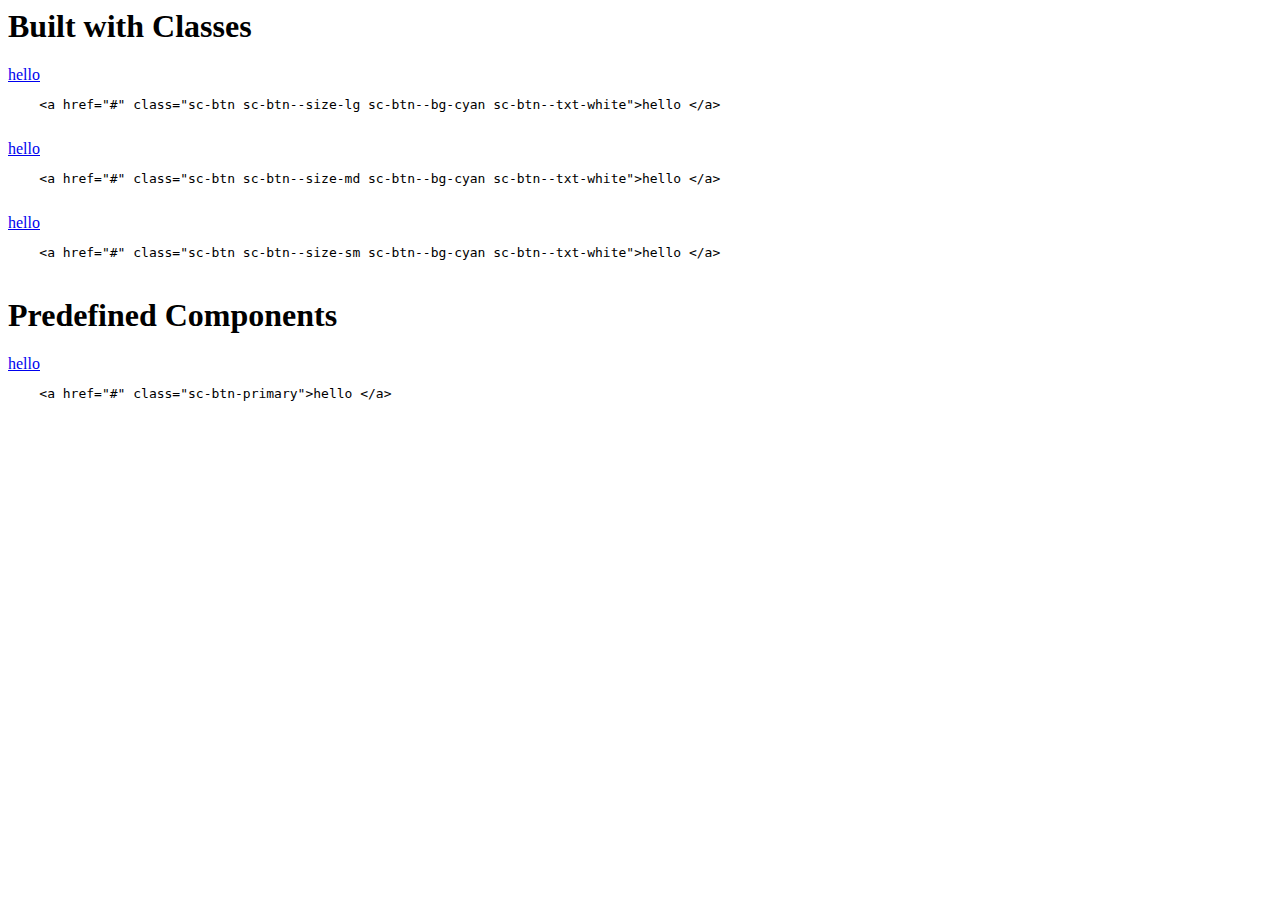
==== index.html @ 14fd8b25 "update predefined components" ====
<html>
<head>
    <link rel="stylesheet" type="text/css" href="https://qa.singlecare.com/Content/css/components/buttons/buttons.css">
</head>


<body>

    <h1>Built with Classes</h1>
    <a href="#" class="sc-btn sc-btn--size-lg sc-btn--bg-cyan sc-btn--txt-white">hello </a>
    <pre>
    <code>&lt;a href=&quot;#&quot; class=&quot;sc-btn sc-btn--size-lg sc-btn--bg-cyan sc-btn--txt-white&quot;&gt;hello &lt;/a&gt;</code>
    </pre>

    <a href="#" class="sc-btn sc-btn--size-md sc-btn--bg-cyan sc-btn--txt-white">hello </a>
    <pre>
    <code>&lt;a href=&quot;#&quot; class=&quot;sc-btn sc-btn--size-md sc-btn--bg-cyan sc-btn--txt-white&quot;&gt;hello &lt;/a&gt;</code>
    </pre>

    <a href="#" class="sc-btn sc-btn--size-sm sc-btn--bg-cyan sc-btn--txt-white">hello </a>

    <pre>
    <code>&lt;a href=&quot;#&quot; class=&quot;sc-btn sc-btn--size-sm sc-btn--bg-cyan sc-btn--txt-white&quot;&gt;hello &lt;/a&gt;</code>
    </pre>


    <h1>Predefined Components</h1>
    <a href="#" class="sc-btn-primary">hello </a>

    <pre>
    <code>&lt;a href=&quot;#&quot; class=&quot;sc-btn-primary&quot;&gt;hello &lt;/a&gt;</code>
    </pre>

</body>

</html>
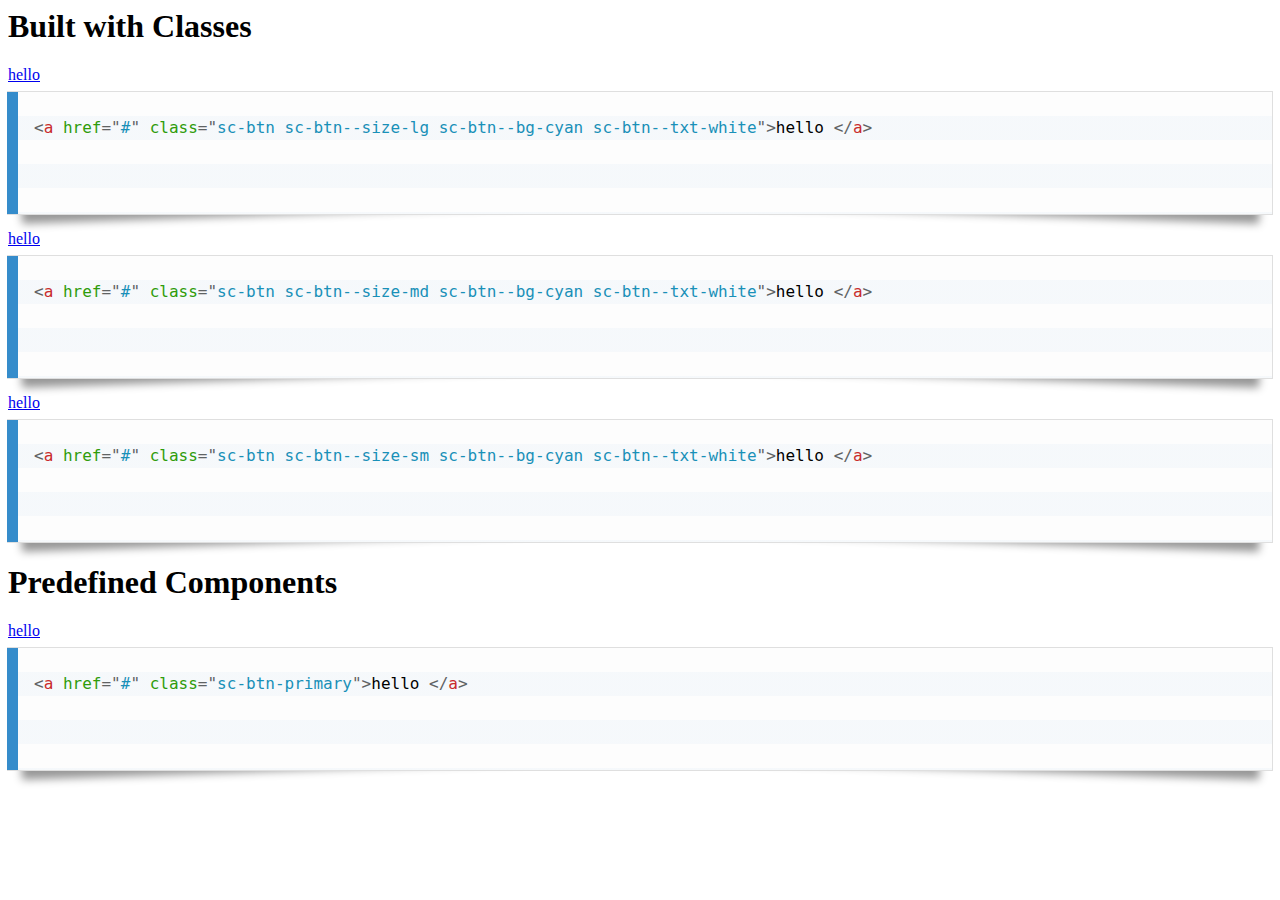
==== commit 9f605a2e: "add prism for <code>" ====
--- a/index.html
+++ b/index.html
@@ -1,26 +1,26 @@
 <html>
 <head>
     <link rel="stylesheet" type="text/css" href="https://qa.singlecare.com/Content/css/components/buttons/buttons.css">
+    <link href="css/prism.css" rel="stylesheet" />
 </head>
-
 
 <body>
 
     <h1>Built with Classes</h1>
     <a href="#" class="sc-btn sc-btn--size-lg sc-btn--bg-cyan sc-btn--txt-white">hello </a>
     <pre>
-    <code>&lt;a href=&quot;#&quot; class=&quot;sc-btn sc-btn--size-lg sc-btn--bg-cyan sc-btn--txt-white&quot;&gt;hello &lt;/a&gt;</code>
+    <code class="language-html" style="height:50px;">&lt;a href=&quot;#&quot; class=&quot;sc-btn sc-btn--size-lg sc-btn--bg-cyan sc-btn--txt-white&quot;&gt;hello &lt;/a&gt;</code>
     </pre>
 
     <a href="#" class="sc-btn sc-btn--size-md sc-btn--bg-cyan sc-btn--txt-white">hello </a>
     <pre>
-    <code>&lt;a href=&quot;#&quot; class=&quot;sc-btn sc-btn--size-md sc-btn--bg-cyan sc-btn--txt-white&quot;&gt;hello &lt;/a&gt;</code>
+    <code class="language-html" style="height:50px;">&lt;a href=&quot;#&quot; class=&quot;sc-btn sc-btn--size-md sc-btn--bg-cyan sc-btn--txt-white&quot;&gt;hello &lt;/a&gt;</code>
     </pre>
 
     <a href="#" class="sc-btn sc-btn--size-sm sc-btn--bg-cyan sc-btn--txt-white">hello </a>
 
     <pre>
-    <code>&lt;a href=&quot;#&quot; class=&quot;sc-btn sc-btn--size-sm sc-btn--bg-cyan sc-btn--txt-white&quot;&gt;hello &lt;/a&gt;</code>
+    <code class="language-html" style="height:50px;">&lt;a href=&quot;#&quot; class=&quot;sc-btn sc-btn--size-sm sc-btn--bg-cyan sc-btn--txt-white&quot;&gt;hello &lt;/a&gt;</code>
     </pre>
 
 
@@ -28,9 +28,11 @@
     <a href="#" class="sc-btn-primary">hello </a>
 
     <pre>
-    <code>&lt;a href=&quot;#&quot; class=&quot;sc-btn-primary&quot;&gt;hello &lt;/a&gt;</code>
+    <code class="language-html" style="height:50px;">&lt;a href=&quot;#&quot; class=&quot;sc-btn-primary&quot;&gt;hello &lt;/a&gt;</code>
     </pre>
 
+
+    <script src="js/prism.js"></script>
 </body>
 
 </html>--- a/css/prism.css
+++ b/css/prism.css
@@ -0,0 +1,237 @@
+/* http://prismjs.com/download.html?themes=prism-coy&languages=markup */
+/**
+ * prism.js Coy theme for JavaScript, CoffeeScript, CSS and HTML
+ * Based on https://github.com/tshedor/workshop-wp-theme (Example: http://workshop.kansan.com/category/sessions/basics or http://workshop.timshedor.com/category/sessions/basics);
+ * @author Tim  Shedor
+ */
+
+code[class*="language-"],
+pre[class*="language-"] {
+	color: black;
+	background: none;
+	font-family: Consolas, Monaco, 'Andale Mono', 'Ubuntu Mono', monospace;
+	text-align: left;
+	white-space: pre;
+	word-spacing: normal;
+	word-break: normal;
+	word-wrap: normal;
+	line-height: 1.5;
+
+	-moz-tab-size: 4;
+	-o-tab-size: 4;
+	tab-size: 4;
+
+	-webkit-hyphens: none;
+	-moz-hyphens: none;
+	-ms-hyphens: none;
+	hyphens: none;
+}
+
+/* Code blocks */
+pre[class*="language-"] {
+	position: relative;
+	margin: .5em 0;
+	-webkit-box-shadow: -1px 0px 0px 0px #358ccb, 0px 0px 0px 1px #dfdfdf;
+	-moz-box-shadow: -1px 0px 0px 0px #358ccb, 0px 0px 0px 1px #dfdfdf;
+	box-shadow: -1px 0px 0px 0px #358ccb, 0px 0px 0px 1px #dfdfdf;
+	border-left: 10px solid #358ccb;
+	background-color: #fdfdfd;
+	background-image: -webkit-linear-gradient(transparent 50%, rgba(69, 142, 209, 0.04) 50%);
+	background-image: -moz-linear-gradient(transparent 50%, rgba(69, 142, 209, 0.04) 50%);
+	background-image: -ms-linear-gradient(transparent 50%, rgba(69, 142, 209, 0.04) 50%);
+	background-image: -o-linear-gradient(transparent 50%, rgba(69, 142, 209, 0.04) 50%);
+	background-image: linear-gradient(transparent 50%, rgba(69, 142, 209, 0.04) 50%);
+	background-size: 3em 3em;
+	background-origin: content-box;
+	overflow: visible;
+	padding: 0;
+}
+
+code[class*="language"] {
+	max-height: inherit;
+	height: 100%;
+	padding: 0 1em;
+	display: block;
+	overflow: auto;
+}
+
+/* Margin bottom to accomodate shadow */
+:not(pre) > code[class*="language-"],
+pre[class*="language-"] {
+	background-color: #fdfdfd;
+	-webkit-box-sizing: border-box;
+	-moz-box-sizing: border-box;
+	box-sizing: border-box;
+	margin-bottom: 1em;
+}
+
+/* Inline code */
+:not(pre) > code[class*="language-"] {
+	position: relative;
+	padding: .2em;
+	-webkit-border-radius: 0.3em;
+	-moz-border-radius: 0.3em;
+	-ms-border-radius: 0.3em;
+	-o-border-radius: 0.3em;
+	border-radius: 0.3em;
+	color: #c92c2c;
+	border: 1px solid rgba(0, 0, 0, 0.1);
+	display: inline;
+	white-space: normal;
+}
+
+pre[class*="language-"]:before,
+pre[class*="language-"]:after {
+	content: '';
+	z-index: -2;
+	display: block;
+	position: absolute;
+	bottom: 0.75em;
+	left: 0.18em;
+	width: 40%;
+	height: 20%;
+	max-height: 13em;
+	-webkit-box-shadow: 0px 13px 8px #979797;
+	-moz-box-shadow: 0px 13px 8px #979797;
+	box-shadow: 0px 13px 8px #979797;
+	-webkit-transform: rotate(-2deg);
+	-moz-transform: rotate(-2deg);
+	-ms-transform: rotate(-2deg);
+	-o-transform: rotate(-2deg);
+	transform: rotate(-2deg);
+}
+
+:not(pre) > code[class*="language-"]:after,
+pre[class*="language-"]:after {
+	right: 0.75em;
+	left: auto;
+	-webkit-transform: rotate(2deg);
+	-moz-transform: rotate(2deg);
+	-ms-transform: rotate(2deg);
+	-o-transform: rotate(2deg);
+	transform: rotate(2deg);
+}
+
+.token.comment,
+.token.block-comment,
+.token.prolog,
+.token.doctype,
+.token.cdata {
+	color: #7D8B99;
+}
+
+.token.punctuation {
+	color: #5F6364;
+}
+
+.token.property,
+.token.tag,
+.token.boolean,
+.token.number,
+.token.function-name,
+.token.constant,
+.token.symbol,
+.token.deleted {
+	color: #c92c2c;
+}
+
+.token.selector,
+.token.attr-name,
+.token.string,
+.token.char,
+.token.function,
+.token.builtin,
+.token.inserted {
+	color: #2f9c0a;
+}
+
+.token.operator,
+.token.entity,
+.token.url,
+.token.variable {
+	color: #a67f59;
+	background: rgba(255, 255, 255, 0.5);
+}
+
+.token.atrule,
+.token.attr-value,
+.token.keyword,
+.token.class-name {
+	color: #1990b8;
+}
+
+.token.regex,
+.token.important {
+	color: #e90;
+}
+
+.language-css .token.string,
+.style .token.string {
+	color: #a67f59;
+	background: rgba(255, 255, 255, 0.5);
+}
+
+.token.important {
+	font-weight: normal;
+}
+
+.token.bold {
+	font-weight: bold;
+}
+.token.italic {
+	font-style: italic;
+}
+
+.token.entity {
+	cursor: help;
+}
+
+.namespace {
+	opacity: .7;
+}
+
+@media screen and (max-width: 767px) {
+	pre[class*="language-"]:before,
+	pre[class*="language-"]:after {
+		bottom: 14px;
+		-webkit-box-shadow: none;
+		-moz-box-shadow: none;
+		box-shadow: none;
+	}
+
+}
+
+/* Plugin styles */
+.token.tab:not(:empty):before,
+.token.cr:before,
+.token.lf:before {
+	color: #e0d7d1;
+}
+
+/* Plugin styles: Line Numbers */
+pre[class*="language-"].line-numbers {
+	padding-left: 0;
+}
+
+pre[class*="language-"].line-numbers code {
+	padding-left: 3.8em;
+}
+
+pre[class*="language-"].line-numbers .line-numbers-rows {
+	left: 0;
+}
+
+/* Plugin styles: Line Highlight */
+pre[class*="language-"][data-line] {
+	padding-top: 0;
+	padding-bottom: 0;
+	padding-left: 0;
+}
+pre[data-line] code {
+	position: relative;
+	padding-left: 4em;
+}
+pre .line-highlight {
+	margin-top: 0;
+}
+
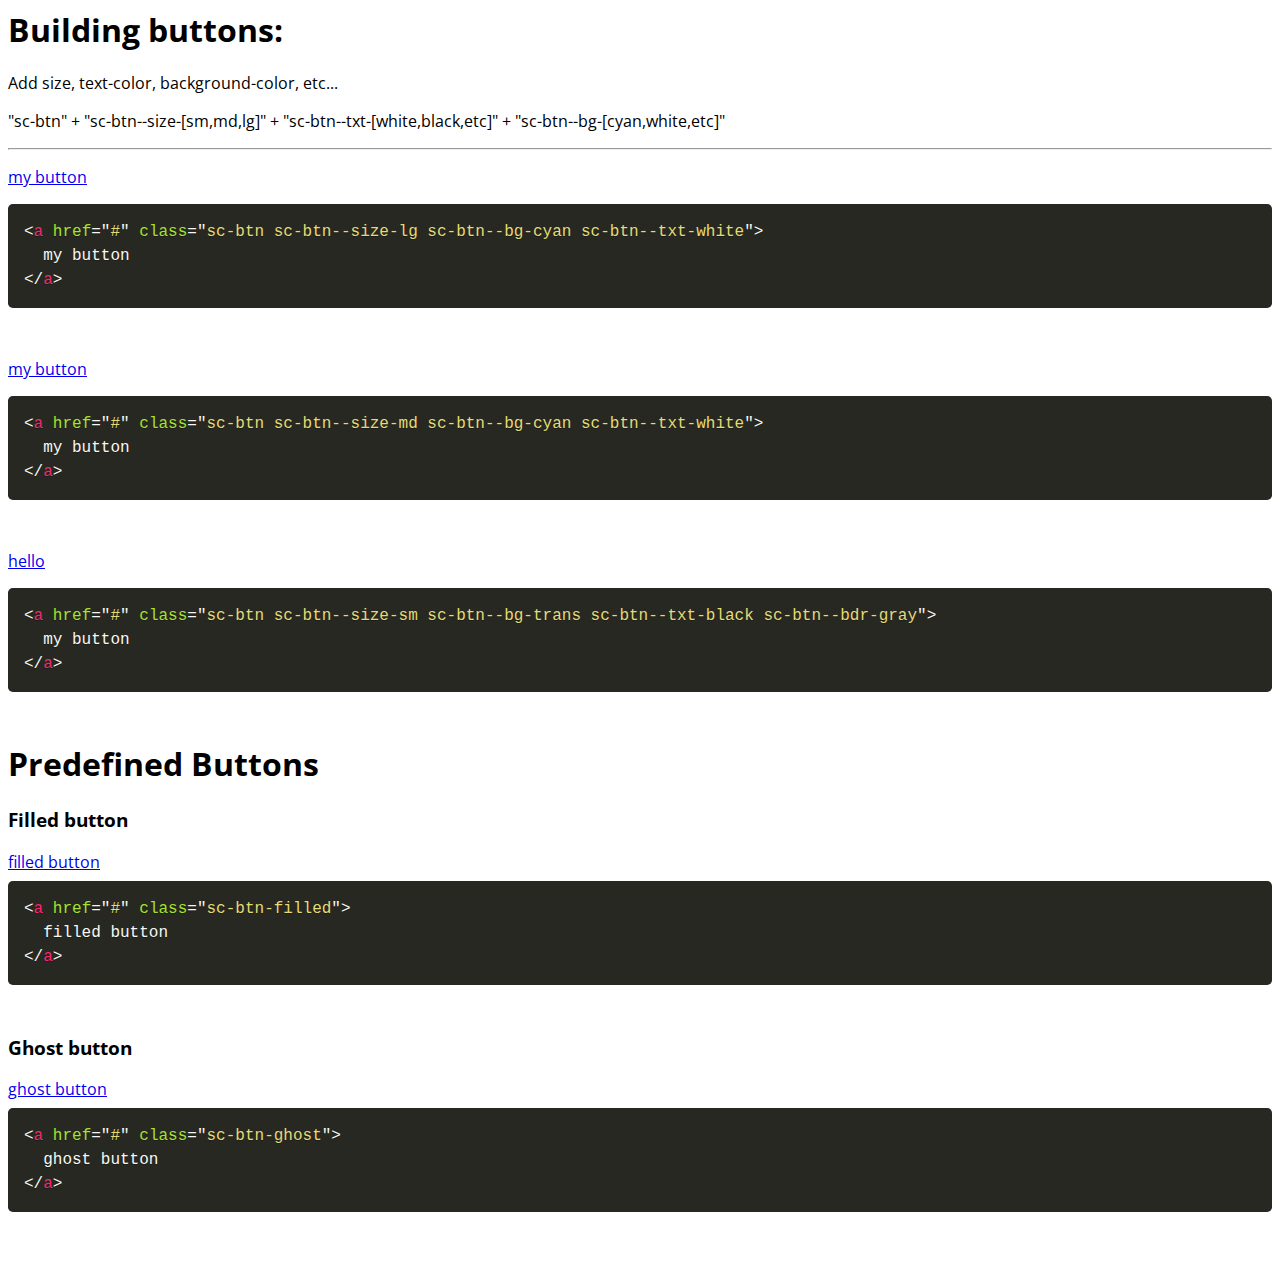
==== commit c413a16d: "add ghost button" ====
--- a/index.html
+++ b/index.html
@@ -1,35 +1,76 @@
 <html>
 <head>
     <link rel="stylesheet" type="text/css" href="https://qa.singlecare.com/Content/css/components/buttons/buttons.css">
+    
+    <!-- 
+    <link rel="stylesheet" type="text/css" href="https://localhost:44301/Content/css/components/buttons/buttons.css">
+    -->
     <link href="css/prism.css" rel="stylesheet" />
+    <link href='https://fonts.googleapis.com/css?family=Open+Sans' rel='stylesheet' type='text/css'>
 </head>
 
 <body>
 
-    <h1>Built with Classes</h1>
-    <a href="#" class="sc-btn sc-btn--size-lg sc-btn--bg-cyan sc-btn--txt-white">hello </a>
-    <pre>
-    <code class="language-html" style="height:50px;">&lt;a href=&quot;#&quot; class=&quot;sc-btn sc-btn--size-lg sc-btn--bg-cyan sc-btn--txt-white&quot;&gt;hello &lt;/a&gt;</code>
-    </pre>
+    <style>
+    body { 
+        font-family: 'Open Sans', sans-serif;
+    }
+    pre {
+        margin-bottom: 50px!important;    
+    }
+    </style>
 
-    <a href="#" class="sc-btn sc-btn--size-md sc-btn--bg-cyan sc-btn--txt-white">hello </a>
-    <pre>
-    <code class="language-html" style="height:50px;">&lt;a href=&quot;#&quot; class=&quot;sc-btn sc-btn--size-md sc-btn--bg-cyan sc-btn--txt-white&quot;&gt;hello &lt;/a&gt;</code>
-    </pre>
+    <h1>Building buttons:</h1>    
+    <p>Add size, text-color, background-color, etc...</p>
+    <p>"sc-btn" + "sc-btn--size-[sm,md,lg]" + "sc-btn--txt-[white,black,etc]" + "sc-btn--bg-[cyan,white,etc]"</p>
+    <hr>
+    <p>
+    <a href="#" class="sc-btn sc-btn--size-lg sc-btn--bg-cyan sc-btn--txt-white">my button</a>
+<pre>
+<code class="language-html" >&lt;a href=&quot;#&quot; class=&quot;sc-btn sc-btn--size-lg sc-btn--bg-cyan sc-btn--txt-white&quot;&gt;
+  my button 
+&lt;/a&gt;</code>
+</pre>
+    </p>
 
-    <a href="#" class="sc-btn sc-btn--size-sm sc-btn--bg-cyan sc-btn--txt-white">hello </a>
+    <p>
+        <a href="#" class="sc-btn sc-btn--size-md sc-btn--bg-gray sc-btn--txt-black">my button</a>
+<pre>
+<code class="language-html">&lt;a href=&quot;#&quot; class=&quot;sc-btn sc-btn--size-md sc-btn--bg-cyan sc-btn--txt-white&quot;&gt;
+  my button
+&lt;/a&gt;</code>
+</pre>
+    </p>
 
-    <pre>
-    <code class="language-html" style="height:50px;">&lt;a href=&quot;#&quot; class=&quot;sc-btn sc-btn--size-sm sc-btn--bg-cyan sc-btn--txt-white&quot;&gt;hello &lt;/a&gt;</code>
-    </pre>
+    <p>
+        <a href="#" class="sc-btn sc-btn--size-sm sc-btn--bg-trans sc-btn--txt-black sc-btn--bdr-gray">hello </a>
+<pre>
+<code class="language-html">&lt;a href=&quot;#&quot; class=&quot;sc-btn sc-btn--size-sm sc-btn--bg-trans sc-btn--txt-black sc-btn--bdr-gray&quot;&gt;
+  my button
+&lt;/a&gt;</code>
+</pre>
+    </p>
 
 
-    <h1>Predefined Components</h1>
-    <a href="#" class="sc-btn-primary">hello </a>
-
-    <pre>
-    <code class="language-html" style="height:50px;">&lt;a href=&quot;#&quot; class=&quot;sc-btn-primary&quot;&gt;hello &lt;/a&gt;</code>
-    </pre>
+    <h1>Predefined Buttons</h1>
+    <p>
+        <h3>Filled button</h3>
+        <a href="#" class="sc-btn-filled">filled button </a>
+<pre>
+<code class="language-html" style="height:50px;">&lt;a href=&quot;#&quot; class=&quot;sc-btn-filled&quot;&gt;
+  filled button    
+&lt;/a&gt;</code>
+</pre>
+    </p>
+    <p>
+        <h3>Ghost button</h3>
+        <a href="#" class="sc-btn-ghost">ghost button </a>
+<pre>
+<code class="language-html" style="height:50px;">&lt;a href=&quot;#&quot; class=&quot;sc-btn-ghost&quot;&gt;
+  ghost button
+&lt;/a&gt;</code>
+</pre>
+    </p>
 
 
     <script src="js/prism.js"></script>
--- a/css/prism.css
+++ b/css/prism.css
@@ -1,14 +1,15 @@
-/* http://prismjs.com/download.html?themes=prism-coy&languages=markup */
+/* http://prismjs.com/download.html?themes=prism-okaidia&languages=markup */
 /**
- * prism.js Coy theme for JavaScript, CoffeeScript, CSS and HTML
- * Based on https://github.com/tshedor/workshop-wp-theme (Example: http://workshop.kansan.com/category/sessions/basics or http://workshop.timshedor.com/category/sessions/basics);
- * @author Tim  Shedor
+ * okaidia theme for JavaScript, CSS and HTML
+ * Loosely based on Monokai textmate theme by http://www.monokai.nl/
+ * @author ocodia
  */
 
 code[class*="language-"],
 pre[class*="language-"] {
-	color: black;
+	color: #f8f8f2;
 	background: none;
+	text-shadow: 0 1px rgba(0, 0, 0, 0.3);
 	font-family: Consolas, Monaco, 'Andale Mono', 'Ubuntu Mono', monospace;
 	text-align: left;
 	white-space: pre;
@@ -29,152 +30,86 @@
 
 /* Code blocks */
 pre[class*="language-"] {
-	position: relative;
+	padding: 1em;
 	margin: .5em 0;
-	-webkit-box-shadow: -1px 0px 0px 0px #358ccb, 0px 0px 0px 1px #dfdfdf;
-	-moz-box-shadow: -1px 0px 0px 0px #358ccb, 0px 0px 0px 1px #dfdfdf;
-	box-shadow: -1px 0px 0px 0px #358ccb, 0px 0px 0px 1px #dfdfdf;
-	border-left: 10px solid #358ccb;
-	background-color: #fdfdfd;
-	background-image: -webkit-linear-gradient(transparent 50%, rgba(69, 142, 209, 0.04) 50%);
-	background-image: -moz-linear-gradient(transparent 50%, rgba(69, 142, 209, 0.04) 50%);
-	background-image: -ms-linear-gradient(transparent 50%, rgba(69, 142, 209, 0.04) 50%);
-	background-image: -o-linear-gradient(transparent 50%, rgba(69, 142, 209, 0.04) 50%);
-	background-image: linear-gradient(transparent 50%, rgba(69, 142, 209, 0.04) 50%);
-	background-size: 3em 3em;
-	background-origin: content-box;
-	overflow: visible;
-	padding: 0;
+	overflow: auto;
+	border-radius: 0.3em;
 }
 
-code[class*="language"] {
-	max-height: inherit;
-	height: 100%;
-	padding: 0 1em;
-	display: block;
-	overflow: auto;
-}
-
-/* Margin bottom to accomodate shadow */
 :not(pre) > code[class*="language-"],
 pre[class*="language-"] {
-	background-color: #fdfdfd;
-	-webkit-box-sizing: border-box;
-	-moz-box-sizing: border-box;
-	box-sizing: border-box;
-	margin-bottom: 1em;
+	background: #272822;
 }
 
 /* Inline code */
 :not(pre) > code[class*="language-"] {
-	position: relative;
-	padding: .2em;
-	-webkit-border-radius: 0.3em;
-	-moz-border-radius: 0.3em;
-	-ms-border-radius: 0.3em;
-	-o-border-radius: 0.3em;
-	border-radius: 0.3em;
-	color: #c92c2c;
-	border: 1px solid rgba(0, 0, 0, 0.1);
-	display: inline;
+	padding: .1em;
+	border-radius: .3em;
 	white-space: normal;
 }
 
-pre[class*="language-"]:before,
-pre[class*="language-"]:after {
-	content: '';
-	z-index: -2;
-	display: block;
-	position: absolute;
-	bottom: 0.75em;
-	left: 0.18em;
-	width: 40%;
-	height: 20%;
-	max-height: 13em;
-	-webkit-box-shadow: 0px 13px 8px #979797;
-	-moz-box-shadow: 0px 13px 8px #979797;
-	box-shadow: 0px 13px 8px #979797;
-	-webkit-transform: rotate(-2deg);
-	-moz-transform: rotate(-2deg);
-	-ms-transform: rotate(-2deg);
-	-o-transform: rotate(-2deg);
-	transform: rotate(-2deg);
-}
-
-:not(pre) > code[class*="language-"]:after,
-pre[class*="language-"]:after {
-	right: 0.75em;
-	left: auto;
-	-webkit-transform: rotate(2deg);
-	-moz-transform: rotate(2deg);
-	-ms-transform: rotate(2deg);
-	-o-transform: rotate(2deg);
-	transform: rotate(2deg);
-}
-
 .token.comment,
-.token.block-comment,
 .token.prolog,
 .token.doctype,
 .token.cdata {
-	color: #7D8B99;
+	color: slategray;
 }
 
 .token.punctuation {
-	color: #5F6364;
+	color: #f8f8f2;
+}
+
+.namespace {
+	opacity: .7;
 }
 
 .token.property,
 .token.tag,
-.token.boolean,
-.token.number,
-.token.function-name,
 .token.constant,
 .token.symbol,
 .token.deleted {
-	color: #c92c2c;
+	color: #f92672;
+}
+
+.token.boolean,
+.token.number {
+	color: #ae81ff;
 }
 
 .token.selector,
 .token.attr-name,
 .token.string,
 .token.char,
-.token.function,
 .token.builtin,
 .token.inserted {
-	color: #2f9c0a;
+	color: #a6e22e;
 }
 
 .token.operator,
 .token.entity,
 .token.url,
+.language-css .token.string,
+.style .token.string,
 .token.variable {
-	color: #a67f59;
-	background: rgba(255, 255, 255, 0.5);
+	color: #f8f8f2;
 }
 
 .token.atrule,
 .token.attr-value,
-.token.keyword,
-.token.class-name {
-	color: #1990b8;
+.token.function {
+	color: #e6db74;
+}
+
+.token.keyword {
+	color: #66d9ef;
 }
 
 .token.regex,
 .token.important {
-	color: #e90;
+	color: #fd971f;
 }
 
-.language-css .token.string,
-.style .token.string {
-	color: #a67f59;
-	background: rgba(255, 255, 255, 0.5);
-}
-
-.token.important {
-	font-weight: normal;
-}
-
+.token.important,
 .token.bold {
 	font-weight: bold;
 }
@@ -186,52 +121,3 @@
 	cursor: help;
 }
 
-.namespace {
-	opacity: .7;
-}
-
-@media screen and (max-width: 767px) {
-	pre[class*="language-"]:before,
-	pre[class*="language-"]:after {
-		bottom: 14px;
-		-webkit-box-shadow: none;
-		-moz-box-shadow: none;
-		box-shadow: none;
-	}
-
-}
-
-/* Plugin styles */
-.token.tab:not(:empty):before,
-.token.cr:before,
-.token.lf:before {
-	color: #e0d7d1;
-}
-
-/* Plugin styles: Line Numbers */
-pre[class*="language-"].line-numbers {
-	padding-left: 0;
-}
-
-pre[class*="language-"].line-numbers code {
-	padding-left: 3.8em;
-}
-
-pre[class*="language-"].line-numbers .line-numbers-rows {
-	left: 0;
-}
-
-/* Plugin styles: Line Highlight */
-pre[class*="language-"][data-line] {
-	padding-top: 0;
-	padding-bottom: 0;
-	padding-left: 0;
-}
-pre[data-line] code {
-	position: relative;
-	padding-left: 4em;
-}
-pre .line-highlight {
-	margin-top: 0;
-}
-
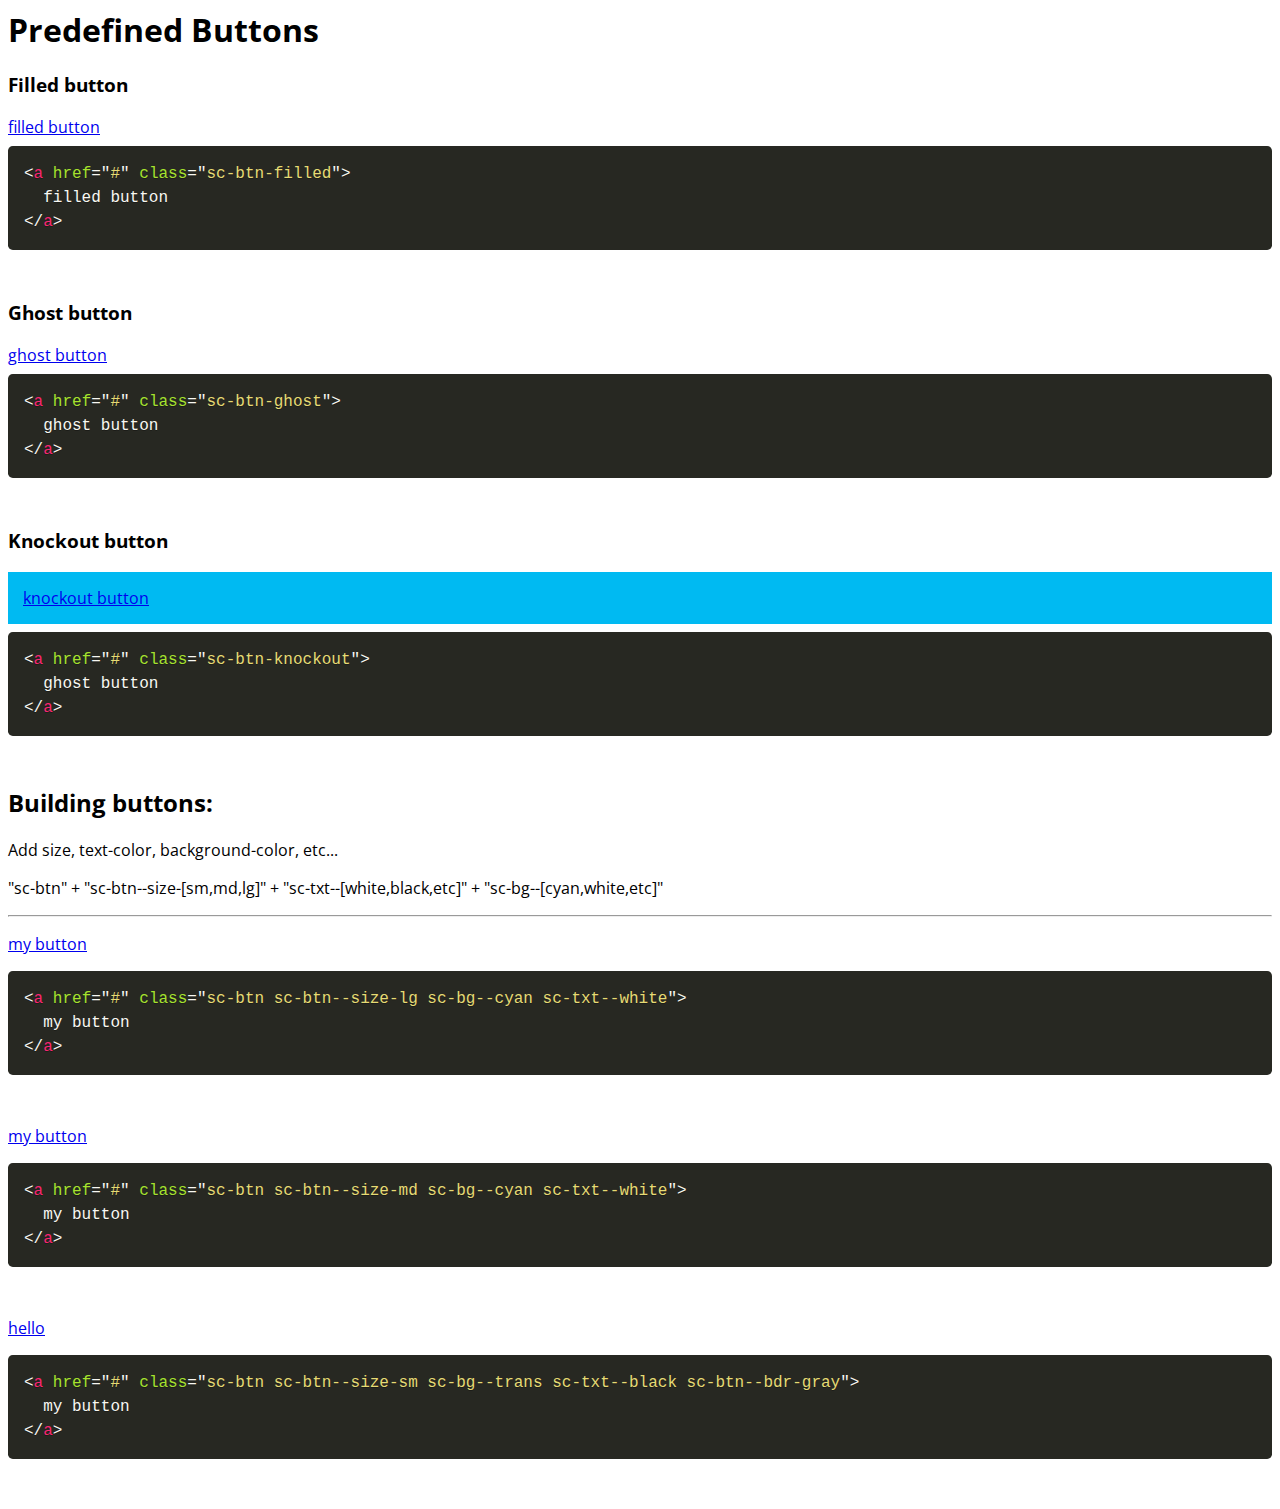
==== commit 2acccbb5: "add knockout button" ====
--- a/index.html
+++ b/index.html
@@ -1,10 +1,10 @@
 <html>
 <head>
-    <link rel="stylesheet" type="text/css" href="https://qa.singlecare.com/Content/css/components/buttons/buttons.css">
+    <link rel="stylesheet" type="text/css" href="https://qa.singlecare.com/Content/css/components/buttons.css">
     
     <!-- 
-    <link rel="stylesheet" type="text/css" href="https://localhost:44301/Content/css/components/buttons/buttons.css">
-    -->
+    <link rel="stylesheet" type="text/css" href="https://localhost:44301/Content/css/components/buttons.css">
+   -->
     <link href="css/prism.css" rel="stylesheet" />
     <link href='https://fonts.googleapis.com/css?family=Open+Sans' rel='stylesheet' type='text/css'>
 </head>
@@ -20,36 +20,6 @@
     }
     </style>
 
-    <h1>Building buttons:</h1>    
-    <p>Add size, text-color, background-color, etc...</p>
-    <p>"sc-btn" + "sc-btn--size-[sm,md,lg]" + "sc-btn--txt-[white,black,etc]" + "sc-btn--bg-[cyan,white,etc]"</p>
-    <hr>
-    <p>
-    <a href="#" class="sc-btn sc-btn--size-lg sc-btn--bg-cyan sc-btn--txt-white">my button</a>
-<pre>
-<code class="language-html" >&lt;a href=&quot;#&quot; class=&quot;sc-btn sc-btn--size-lg sc-btn--bg-cyan sc-btn--txt-white&quot;&gt;
-  my button 
-&lt;/a&gt;</code>
-</pre>
-    </p>
-
-    <p>
-        <a href="#" class="sc-btn sc-btn--size-md sc-btn--bg-gray sc-btn--txt-black">my button</a>
-<pre>
-<code class="language-html">&lt;a href=&quot;#&quot; class=&quot;sc-btn sc-btn--size-md sc-btn--bg-cyan sc-btn--txt-white&quot;&gt;
-  my button
-&lt;/a&gt;</code>
-</pre>
-    </p>
-
-    <p>
-        <a href="#" class="sc-btn sc-btn--size-sm sc-btn--bg-trans sc-btn--txt-black sc-btn--bdr-gray">hello </a>
-<pre>
-<code class="language-html">&lt;a href=&quot;#&quot; class=&quot;sc-btn sc-btn--size-sm sc-btn--bg-trans sc-btn--txt-black sc-btn--bdr-gray&quot;&gt;
-  my button
-&lt;/a&gt;</code>
-</pre>
-    </p>
 
 
     <h1>Predefined Buttons</h1>
@@ -72,6 +42,53 @@
 </pre>
     </p>
 
+    <h3>Knockout button</h3>
+    <div style="padding:15px;background:#00baf2">
+        <a href="#" class="sc-btn-knockout">knockout button </a>
+    </div>
+<pre>
+<code class="language-html" style="height:50px;">&lt;a href=&quot;#&quot; class=&quot;sc-btn-knockout&quot;&gt;
+  ghost button
+&lt;/a&gt;</code>
+</pre>
+    </p>
+
+
+
+
+
+    <h2>Building buttons:</h2>    
+    <p>Add size, text-color, background-color, etc...</p>
+    <p>"sc-btn" + "sc-btn--size-[sm,md,lg]" + "sc-txt--[white,black,etc]" + "sc-bg--[cyan,white,etc]"</p>
+    <hr>
+    <p>
+    <a href="#" class="sc-btn sc-btn--size-lg sc-bg--cyan sc-txt--white">my button</a>
+<pre>
+<code class="language-html" >&lt;a href=&quot;#&quot; class=&quot;sc-btn sc-btn--size-lg sc-bg--cyan sc-txt--white&quot;&gt;
+  my button 
+&lt;/a&gt;</code>
+</pre>
+    </p>
+
+    <p>
+        <a href="#" class="sc-btn sc-btn--size-md sc-bg--gray sc-txt--white">my button</a>
+<pre>
+<code class="language-html">&lt;a href=&quot;#&quot; class=&quot;sc-btn sc-btn--size-md sc-bg--cyan sc-txt--white&quot;&gt;
+  my button
+&lt;/a&gt;</code>
+</pre>
+    </p>
+
+    <p>
+        <a href="#" class="sc-btn sc-btn--size-sm sc-bg--trans sc-txt--black sc-btn--bdr-gray">hello </a>
+<pre>
+<code class="language-html">&lt;a href=&quot;#&quot; class=&quot;sc-btn sc-btn--size-sm sc-bg--trans sc-txt--black sc-btn--bdr-gray&quot;&gt;
+  my button
+&lt;/a&gt;</code>
+</pre>
+    </p>
+
+
 
     <script src="js/prism.js"></script>
 </body>
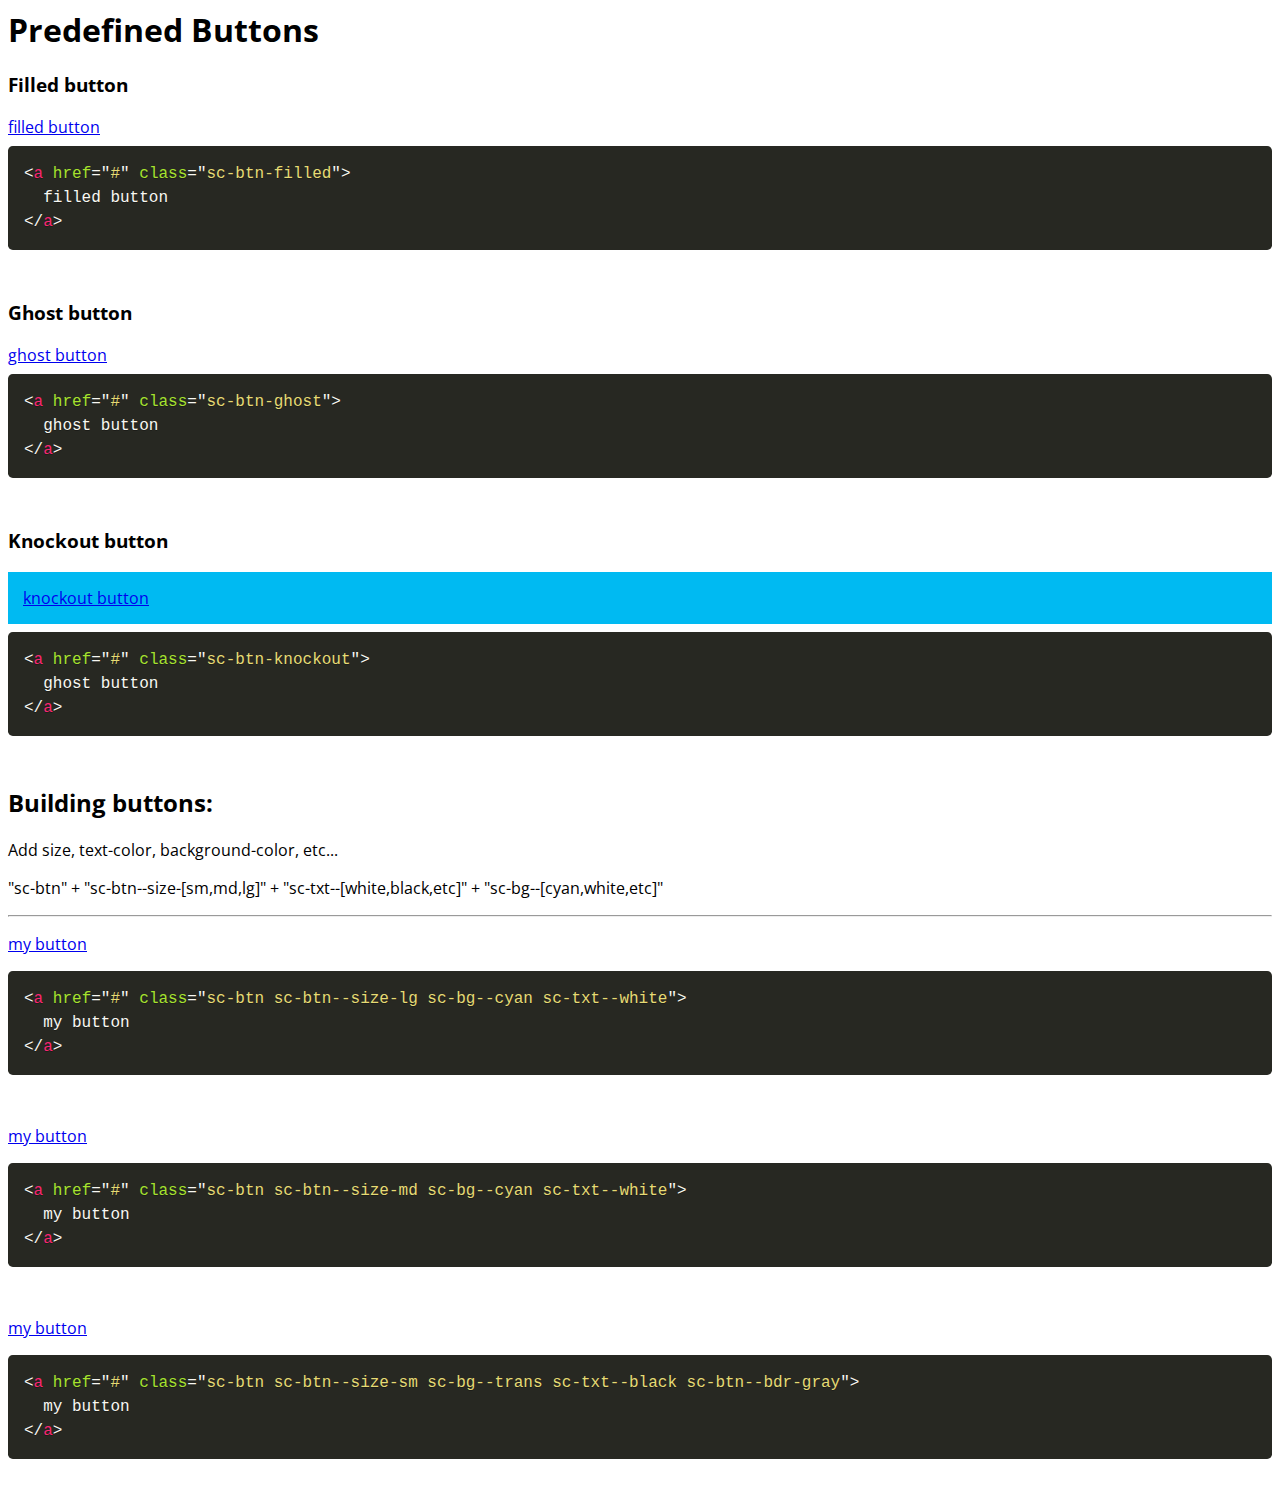
==== commit cf69f1a8: "update button text" ====
--- a/index.html
+++ b/index.html
@@ -80,7 +80,7 @@
     </p>
 
     <p>
-        <a href="#" class="sc-btn sc-btn--size-sm sc-bg--trans sc-txt--black sc-btn--bdr-gray">hello </a>
+        <a href="#" class="sc-btn sc-btn--size-sm sc-bg--trans sc-txt--black sc-btn--bdr-gray">my button </a>
 <pre>
 <code class="language-html">&lt;a href=&quot;#&quot; class=&quot;sc-btn sc-btn--size-sm sc-bg--trans sc-txt--black sc-btn--bdr-gray&quot;&gt;
   my button
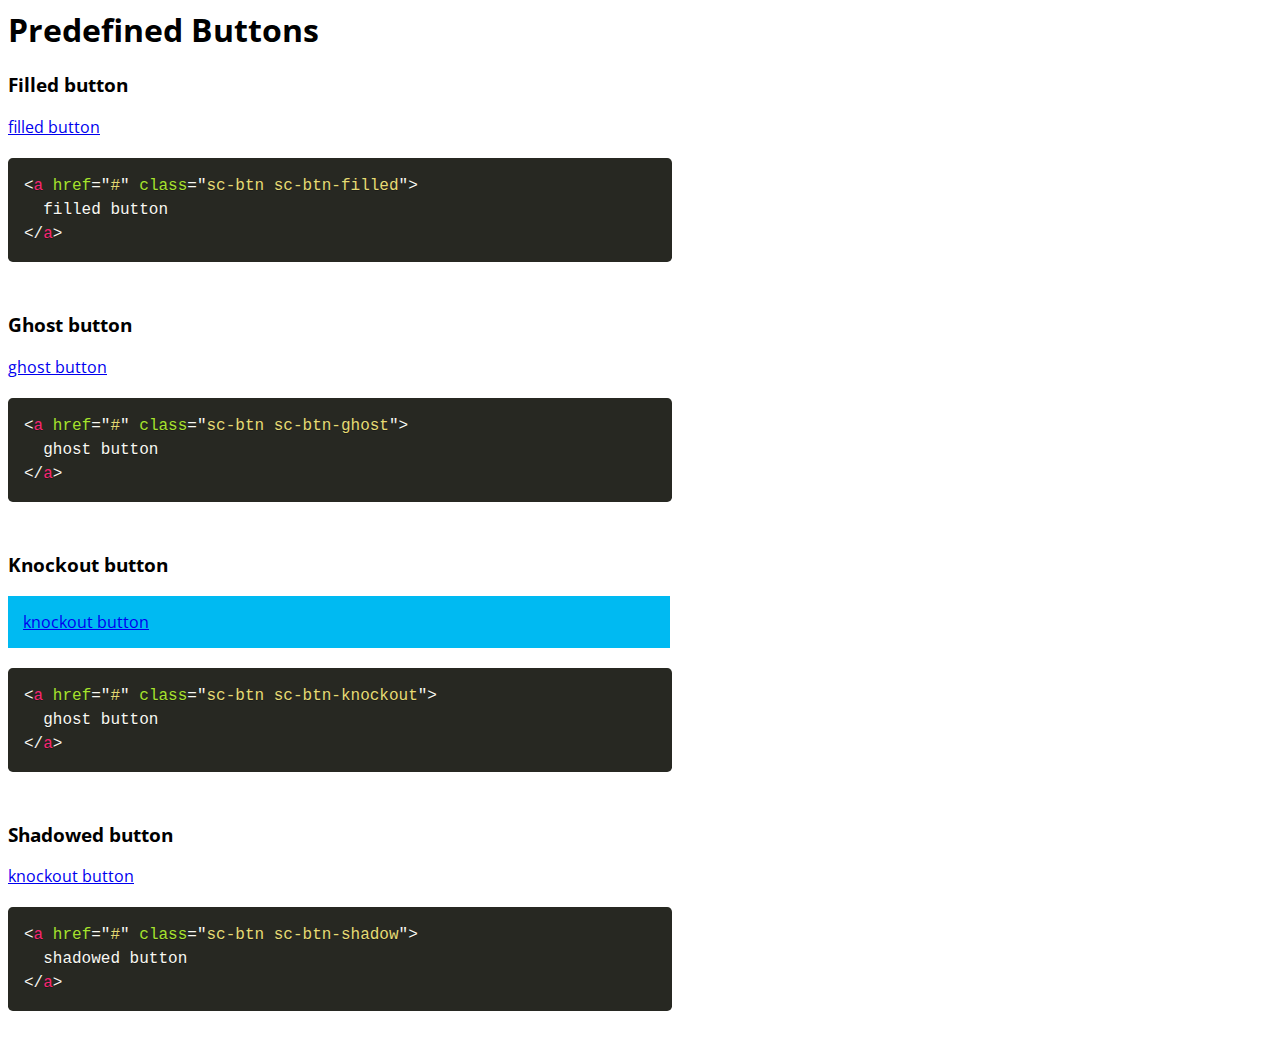
==== commit 1e8b76ac: "no message" ====
--- a/index.html
+++ b/index.html
@@ -16,7 +16,10 @@
         font-family: 'Open Sans', sans-serif;
     }
     pre {
-        margin-bottom: 50px!important;    
+        margin-top: 20px!important;
+        margin-bottom: 50px!important; 
+        min-width: 400px;
+        width: 50%;  
     }
     </style>
 
@@ -25,30 +28,39 @@
     <h1>Predefined Buttons</h1>
     <p>
         <h3>Filled button</h3>
-        <a href="#" class="sc-btn-filled">filled button </a>
+        <a href="#" class="sc-btn sc-btn-filled">filled button </a>
 <pre>
-<code class="language-html" style="height:50px;">&lt;a href=&quot;#&quot; class=&quot;sc-btn-filled&quot;&gt;
+<code class="language-html" style="height:50px;">&lt;a href=&quot;#&quot; class=&quot;sc-btn sc-btn-filled&quot;&gt;
   filled button    
 &lt;/a&gt;</code>
 </pre>
     </p>
     <p>
         <h3>Ghost button</h3>
-        <a href="#" class="sc-btn-ghost">ghost button </a>
+        <a href="#" class="sc-btn sc-btn-ghost">ghost button </a>
 <pre>
-<code class="language-html" style="height:50px;">&lt;a href=&quot;#&quot; class=&quot;sc-btn-ghost&quot;&gt;
+<code class="language-html" style="height:50px;">&lt;a href=&quot;#&quot; class=&quot;sc-btn sc-btn-ghost&quot;&gt;
   ghost button
 &lt;/a&gt;</code>
 </pre>
     </p>
 
     <h3>Knockout button</h3>
-    <div style="padding:15px;background:#00baf2">
-        <a href="#" class="sc-btn-knockout">knockout button </a>
+    <div style="padding:15px;background:#00baf2;min-width:400px;width:50%">
+        <a href="#" class="sc-btn sc-btn-knockout">knockout button </a>
     </div>
 <pre>
-<code class="language-html" style="height:50px;">&lt;a href=&quot;#&quot; class=&quot;sc-btn-knockout&quot;&gt;
+<code class="language-html" style="height:50px;">&lt;a href=&quot;#&quot; class=&quot;sc-btn sc-btn-knockout&quot;&gt;
   ghost button
+&lt;/a&gt;</code>
+</pre>
+    </p>
+
+    <h3>Shadowed button</h3>
+        <a href="#" class="sc-btn sc-btn-shadow">knockout button </a>
+<pre>
+<code class="language-html" style="height:50px;">&lt;a href=&quot;#&quot; class=&quot;sc-btn sc-btn-shadow&quot;&gt;
+  shadowed button
 &lt;/a&gt;</code>
 </pre>
     </p>
@@ -57,37 +69,6 @@
 
 
 
-    <h2>Building buttons:</h2>    
-    <p>Add size, text-color, background-color, etc...</p>
-    <p>"sc-btn" + "sc-btn--size-[sm,md,lg]" + "sc-txt--[white,black,etc]" + "sc-bg--[cyan,white,etc]"</p>
-    <hr>
-    <p>
-    <a href="#" class="sc-btn sc-btn--size-lg sc-bg--cyan sc-txt--white">my button</a>
-<pre>
-<code class="language-html" >&lt;a href=&quot;#&quot; class=&quot;sc-btn sc-btn--size-lg sc-bg--cyan sc-txt--white&quot;&gt;
-  my button 
-&lt;/a&gt;</code>
-</pre>
-    </p>
-
-    <p>
-        <a href="#" class="sc-btn sc-btn--size-md sc-bg--gray sc-txt--white">my button</a>
-<pre>
-<code class="language-html">&lt;a href=&quot;#&quot; class=&quot;sc-btn sc-btn--size-md sc-bg--cyan sc-txt--white&quot;&gt;
-  my button
-&lt;/a&gt;</code>
-</pre>
-    </p>
-
-    <p>
-        <a href="#" class="sc-btn sc-btn--size-sm sc-bg--trans sc-txt--black sc-btn--bdr-gray">my button </a>
-<pre>
-<code class="language-html">&lt;a href=&quot;#&quot; class=&quot;sc-btn sc-btn--size-sm sc-bg--trans sc-txt--black sc-btn--bdr-gray&quot;&gt;
-  my button
-&lt;/a&gt;</code>
-</pre>
-    </p>
-
 
 
     <script src="js/prism.js"></script>
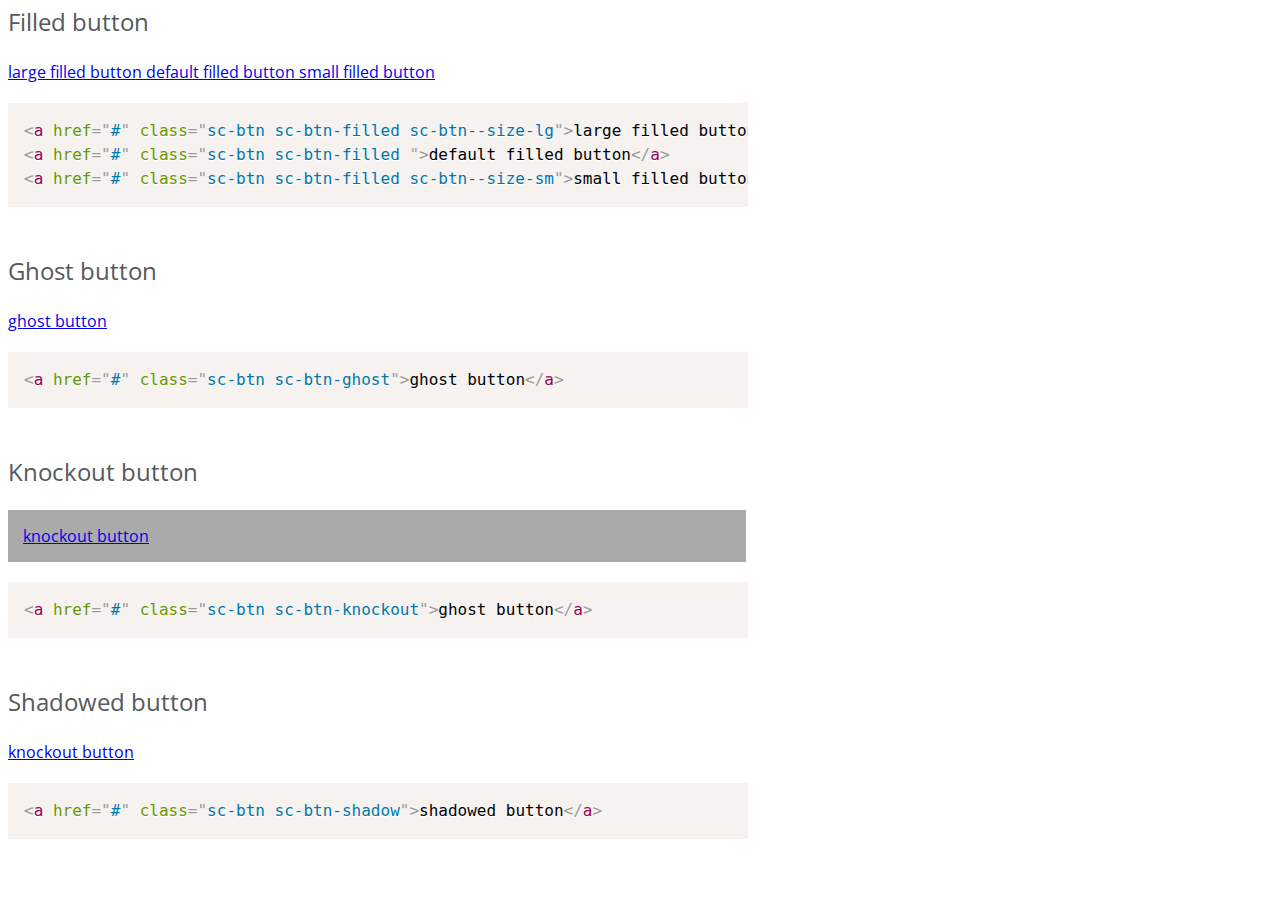
==== commit 41080cd6: "beautify" ====
--- a/index.html
+++ b/index.html
@@ -14,61 +14,52 @@
     <style>
     body { 
         font-family: 'Open Sans', sans-serif;
+        color: #565a5c;
+    }
+    h3 {
+        font: 24px/120% "Open Sans", Helvetica, Arial, sans-serif;    
     }
     pre {
         margin-top: 20px!important;
         margin-bottom: 50px!important; 
-        min-width: 400px;
+        min-width: 708px;
         width: 50%;  
     }
     </style>
 
 
 
-    <h1>Predefined Buttons</h1>
+
+    <h3>Filled button</h3>
     <p>
-        <h3>Filled button</h3>
-        <a href="#" class="sc-btn sc-btn-filled">filled button </a>
-<pre>
-<code class="language-html" style="height:50px;">&lt;a href=&quot;#&quot; class=&quot;sc-btn sc-btn-filled&quot;&gt;
-  filled button    
-&lt;/a&gt;</code>
-</pre>
+        <a href="#" class="sc-btn sc-btn-filled sc-btn--size-lg">large filled button </a>
+        <a href="#" class="sc-btn sc-btn-filled">default filled button </a>
+        <a href="#" class="sc-btn sc-btn-filled sc-btn--size-sm">small filled button </a>
+
+        <pre><code class="language-html" style="height:50px;">&lt;a href=&quot;#&quot; class=&quot;sc-btn sc-btn-filled sc-btn--size-lg&quot;&gt;large filled button&lt;/a&gt;
+&lt;a href=&quot;#&quot; class=&quot;sc-btn sc-btn-filled &quot;&gt;default filled button&lt;/a&gt;
+&lt;a href=&quot;#&quot; class=&quot;sc-btn sc-btn-filled sc-btn--size-sm&quot;&gt;small filled button&lt;/a&gt</code></pre>
     </p>
+        
+    <h3>Ghost button</h3>
     <p>
-        <h3>Ghost button</h3>
         <a href="#" class="sc-btn sc-btn-ghost">ghost button </a>
-<pre>
-<code class="language-html" style="height:50px;">&lt;a href=&quot;#&quot; class=&quot;sc-btn sc-btn-ghost&quot;&gt;
-  ghost button
-&lt;/a&gt;</code>
-</pre>
+        <pre><code class="language-html" style="height:50px;">&lt;a href=&quot;#&quot; class=&quot;sc-btn sc-btn-ghost&quot;&gt;ghost button&lt;/a&gt;</code></pre>
     </p>
 
     <h3>Knockout button</h3>
-    <div style="padding:15px;background:#00baf2;min-width:400px;width:50%">
-        <a href="#" class="sc-btn sc-btn-knockout">knockout button </a>
-    </div>
-<pre>
-<code class="language-html" style="height:50px;">&lt;a href=&quot;#&quot; class=&quot;sc-btn sc-btn-knockout&quot;&gt;
-  ghost button
-&lt;/a&gt;</code>
-</pre>
+    <p>
+        <div style="padding:15px;background:#aaa;min-width:708px;width:50%">
+            <a href="#" class="sc-btn sc-btn-knockout">knockout button </a>
+        </div>
+        <pre><code class="language-html" style="height:50px;">&lt;a href=&quot;#&quot; class=&quot;sc-btn sc-btn-knockout&quot;&gt;ghost button&lt;/a&gt;</code></pre>
     </p>
 
     <h3>Shadowed button</h3>
+    <p>
         <a href="#" class="sc-btn sc-btn-shadow">knockout button </a>
-<pre>
-<code class="language-html" style="height:50px;">&lt;a href=&quot;#&quot; class=&quot;sc-btn sc-btn-shadow&quot;&gt;
-  shadowed button
-&lt;/a&gt;</code>
-</pre>
+        <pre><code class="language-html" style="height:50px;">&lt;a href=&quot;#&quot; class=&quot;sc-btn sc-btn-shadow&quot;&gt;shadowed button&lt;/a&gt;</code></pre>
     </p>
-
-
-
-
-
 
 
     <script src="js/prism.js"></script>
--- a/css/prism.css
+++ b/css/prism.css
@@ -1,15 +1,15 @@
-/* http://prismjs.com/download.html?themes=prism-okaidia&languages=markup */
+/* http://prismjs.com/download.html?themes=prism&languages=markup+css+clike+javascript */
 /**
- * okaidia theme for JavaScript, CSS and HTML
- * Loosely based on Monokai textmate theme by http://www.monokai.nl/
- * @author ocodia
+ * prism.js default theme for JavaScript, CSS and HTML
+ * Based on dabblet (http://dabblet.com)
+ * @author Lea Verou
  */
 
 code[class*="language-"],
 pre[class*="language-"] {
-	color: #f8f8f2;
+	color: black;
 	background: none;
-	text-shadow: 0 1px rgba(0, 0, 0, 0.3);
+	text-shadow: 0 1px white;
 	font-family: Consolas, Monaco, 'Andale Mono', 'Ubuntu Mono', monospace;
 	text-align: left;
 	white-space: pre;
@@ -28,17 +28,35 @@
 	hyphens: none;
 }
 
+pre[class*="language-"]::-moz-selection, pre[class*="language-"] ::-moz-selection,
+code[class*="language-"]::-moz-selection, code[class*="language-"] ::-moz-selection {
+	text-shadow: none;
+	background: #b3d4fc;
+}
+
+pre[class*="language-"]::selection, pre[class*="language-"] ::selection,
+code[class*="language-"]::selection, code[class*="language-"] ::selection {
+	text-shadow: none;
+	background: #b3d4fc;
+}
+
+@media print {
+	code[class*="language-"],
+	pre[class*="language-"] {
+		text-shadow: none;
+	}
+}
+
 /* Code blocks */
 pre[class*="language-"] {
 	padding: 1em;
 	margin: .5em 0;
 	overflow: auto;
-	border-radius: 0.3em;
 }
 
 :not(pre) > code[class*="language-"],
 pre[class*="language-"] {
-	background: #272822;
+	background: #f5f2f0;
 }
 
 /* Inline code */
@@ -56,7 +74,7 @@
 }
 
 .token.punctuation {
-	color: #f8f8f2;
+	color: #999;
 }
 
 .namespace {
@@ -65,15 +83,12 @@
 
 .token.property,
 .token.tag,
+.token.boolean,
+.token.number,
 .token.constant,
 .token.symbol,
 .token.deleted {
-	color: #f92672;
-}
-
-.token.boolean,
-.token.number {
-	color: #ae81ff;
+	color: #905;
 }
 
 .token.selector,
@@ -82,31 +97,32 @@
 .token.char,
 .token.builtin,
 .token.inserted {
-	color: #a6e22e;
+	color: #690;
 }
 
 .token.operator,
 .token.entity,
 .token.url,
 .language-css .token.string,
-.style .token.string,
-.token.variable {
-	color: #f8f8f2;
+.style .token.string {
+	color: #a67f59;
+	background: hsla(0, 0%, 100%, .5);
 }
 
 .token.atrule,
 .token.attr-value,
-.token.function {
-	color: #e6db74;
+.token.keyword {
+	color: #07a;
 }
 
-.token.keyword {
-	color: #66d9ef;
+.token.function {
+	color: #DD4A68;
 }
 
 .token.regex,
-.token.important {
-	color: #fd971f;
+.token.important,
+.token.variable {
+	color: #e90;
 }
 
 .token.important,
